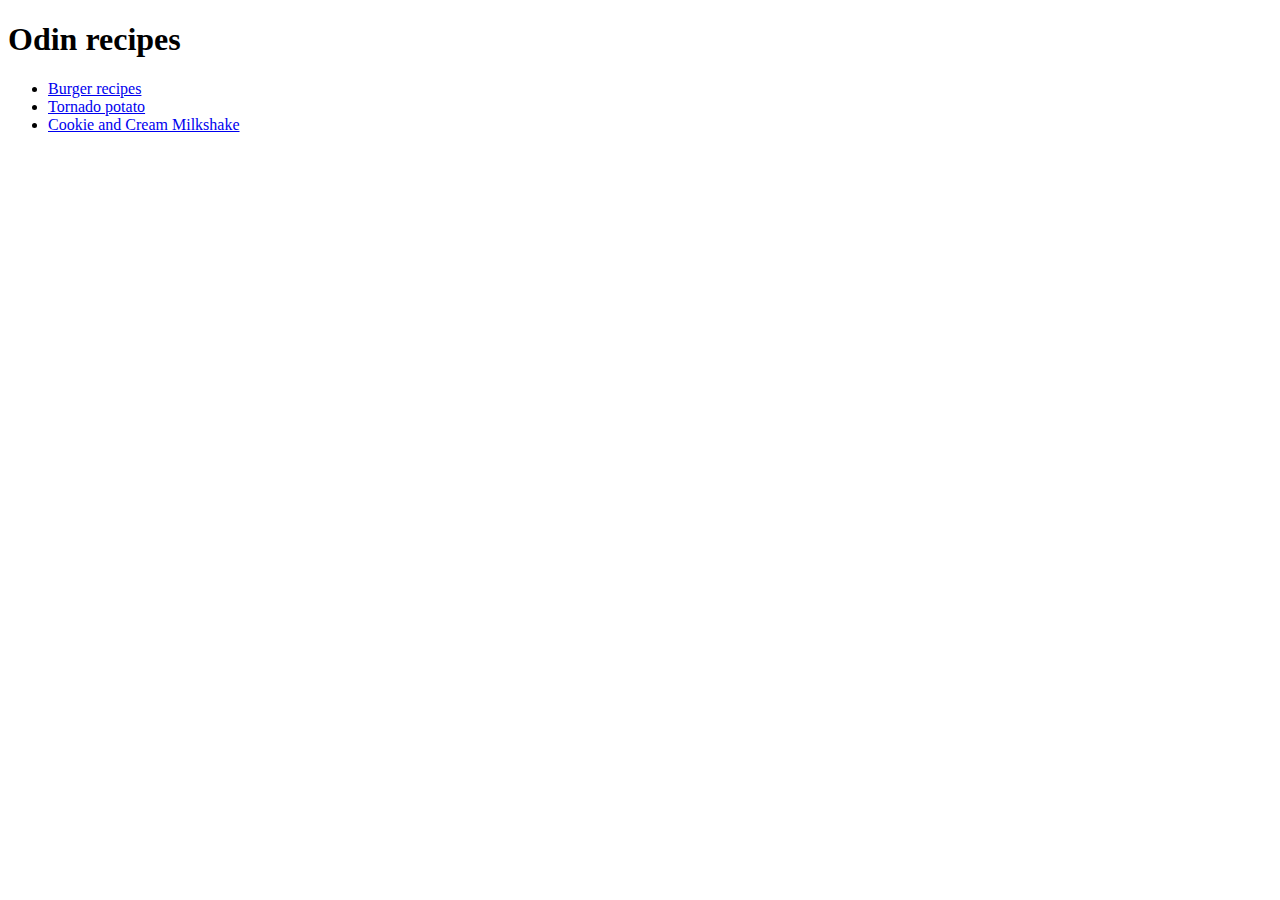
==== index.html @ 82d197a2 "porject too easy forgot to safe" ====
<!DOCTYPE html>

<html lang="en">

<head>
    <meta charset="utf-8">
    <title>Home</title>
</head>

<body>
    <h1>Odin recipes</h1>
    <ul>
    <li> <a href="recipes/burger.html">Burger recipes</a> </li>
    <li> <a href="recipes/Tornado-potato.html">Tornado potato</a> </li>
    <li> <a href="recipes/cookie-and-cream-milkshake.html">Cookie and Cream Milkshake</a> </li>
    </ul>
</body>

</html>
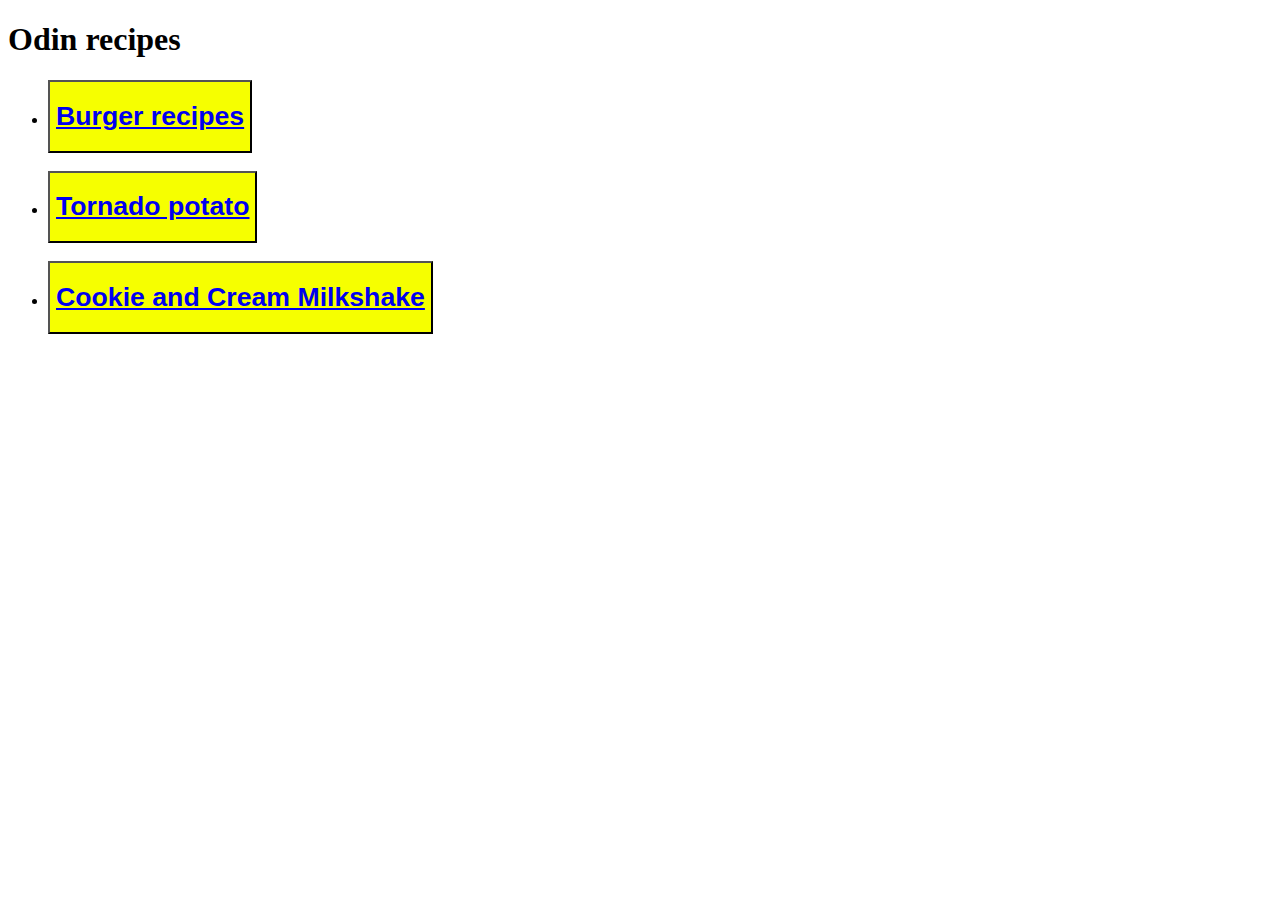
==== commit ef8ca685: "front page button" ====
--- a/index.html
+++ b/index.html
@@ -4,16 +4,25 @@
 
 <head>
     <meta charset="utf-8">
-    <title>Home</title>
+    <title>Easy Recipes</title>
+    <link rel="stylesheet" href="style.css">
 </head>
 
 <body>
     <h1>Odin recipes</h1>
+
     <ul>
-    <li> <a href="recipes/burger.html">Burger recipes</a> </li>
-    <li> <a href="recipes/Tornado-potato.html">Tornado potato</a> </li>
-    <li> <a href="recipes/cookie-and-cream-milkshake.html">Cookie and Cream Milkshake</a> </li>
+    <li> <button class="button"> 
+        <a href="recipes/burger.html">
+             <h1>Burger recipes</h1> </a> </button> </li>
+    <br>        
+    <li> <button class="button">
+         <a href="recipes/Tornado-potato.html"><h1>Tornado potato</h1> </a></button> </li>
+    <br>
+    <li> <button class="button">
+         <a href="recipes/cookie-and-cream-milkshake.html"> <h1>Cookie and Cream Milkshake</h1> </a> </button> </li>
     </ul>
+
 </body>
 
 </html>--- a/style.css
+++ b/style.css
@@ -0,0 +1,4 @@
+.button {
+    background-color: rgb(246, 255, 0);
+    fony-size: 
+}